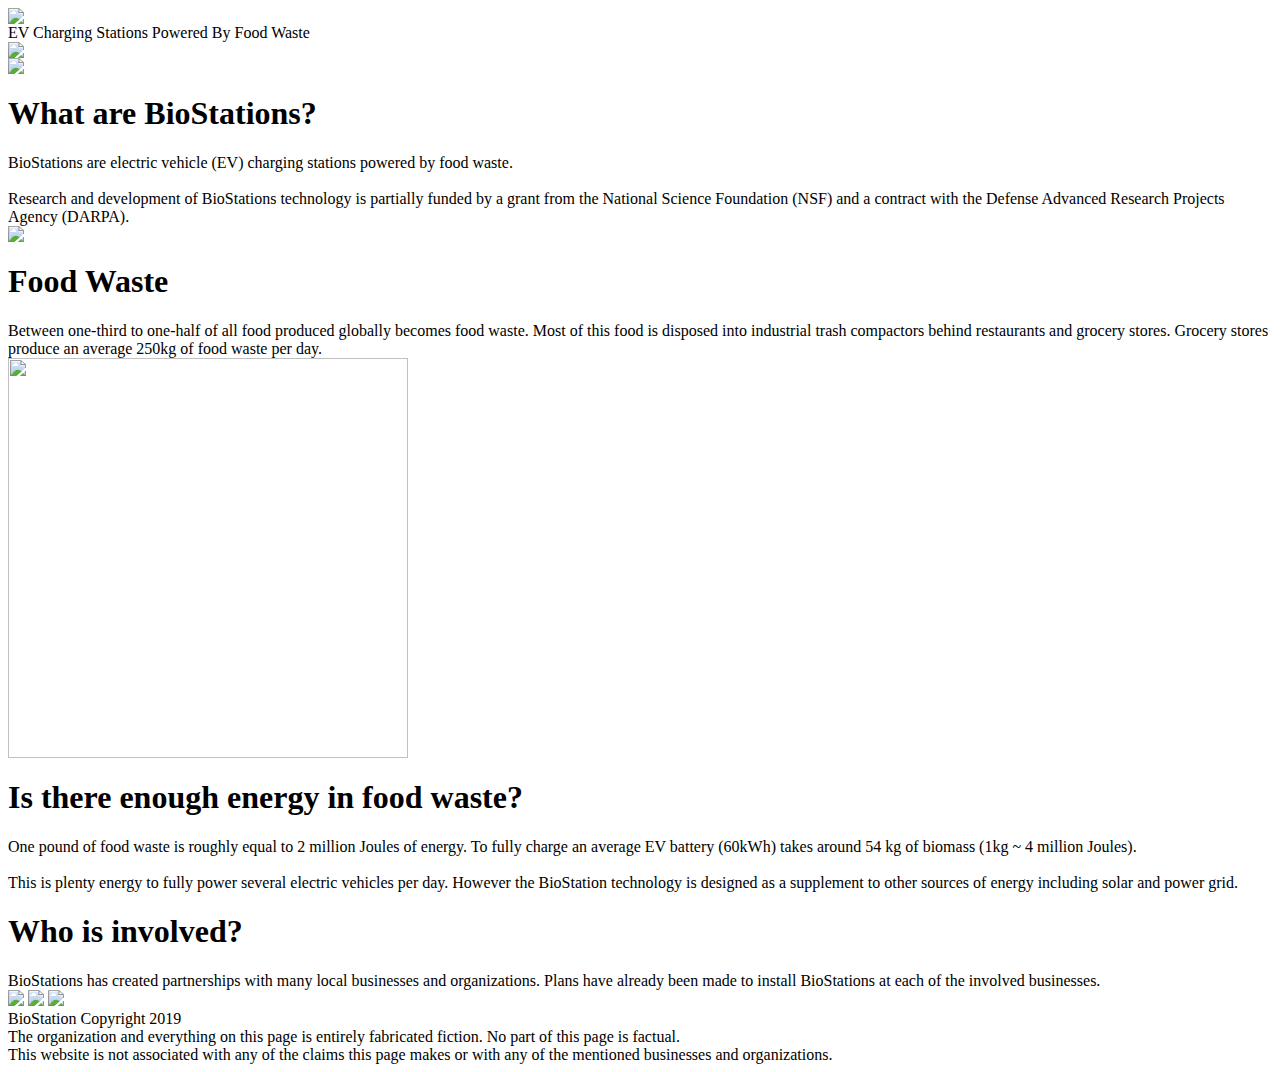
==== bio-station/index.html @ 6601771e "Create index.html" ====
<html>
	<header>
		<link rel="stylesheet" href="main.css">
	</header>
	<body>
	<div class="container centered">
		<img src="bio-station-2.png" class="rounded green-back">
	</div>
	<div class="container centered">
		EV Charging Stations Powered By Food Waste
	</div>
	<div class="container green">
		<img src="ev-station.png" class="rounded">
	</div>
	<div class="container">
		<img src="bio-station.png">
	</div>
	<div class="container green">
		<div class="content">
			<h1>What are BioStations?</h1>
			BioStations are electric vehicle (EV) charging stations powered by food waste.
			<br><br>
			Research and development of BioStations technology is partially funded by a grant 
			from the National Science Foundation (NSF) and a contract with the Defense Advanced 
			Research Projects Agency (DARPA).
		</div>
	</div>
	<div class="container centered">
		<img src="food-waste.jpg" class="rounded">
	</div>
	<div class="container">
		<div class="content">
			<h1>Food Waste</h1>
			Between one-third to one-half of all food produced globally becomes food waste.  
			Most of this food is disposed into industrial trash compactors behind restaurants and grocery stores.
			Grocery stores produce an average 250kg of food waste per day.
		</div>
	</div>
	<div class="container green">
		<img src="compost.png" width="400px">
	</div>
	<div class="container">
		<div class="content">
			<h1>Is there enough energy in food waste?</h1>
			One pound of food waste is roughly equal to 2 million Joules of energy.
			To fully charge an average EV battery (60kWh) takes around 54 kg of biomass (1kg ~ 4 million Joules).
			<br><br>
			This is plenty energy to fully power several electric vehicles per day.
			However the BioStation technology is designed as a supplement to other sources of energy including
			solar and power grid.
		</div>
	</div>
	<div class="container green">
		<div class="content">
			<h1>Who is involved?</h1>
			BioStations has created partnerships with many local businesses and organizations.
			Plans have already been made to install BioStations at each of the involved businesses.
		</div>
	</div>
	<div class="container">
		<img src="logo-ht.png" class="logo">
		<img src="logo-tj.png" class="logo">
		<img src="logo-wg.png" class="logo">
	</div>
	<div class="container footer">
		<div>BioStation Copyright 2019</div>
		<div>
			The organization and everything on this page is entirely fabricated fiction.  No part of this page is factual.
			<br>
			This website is not associated with any of the claims this page makes or with any of the mentioned businesses 
			and organizations.
		</div>
	</div>
	
	</body>
</html>
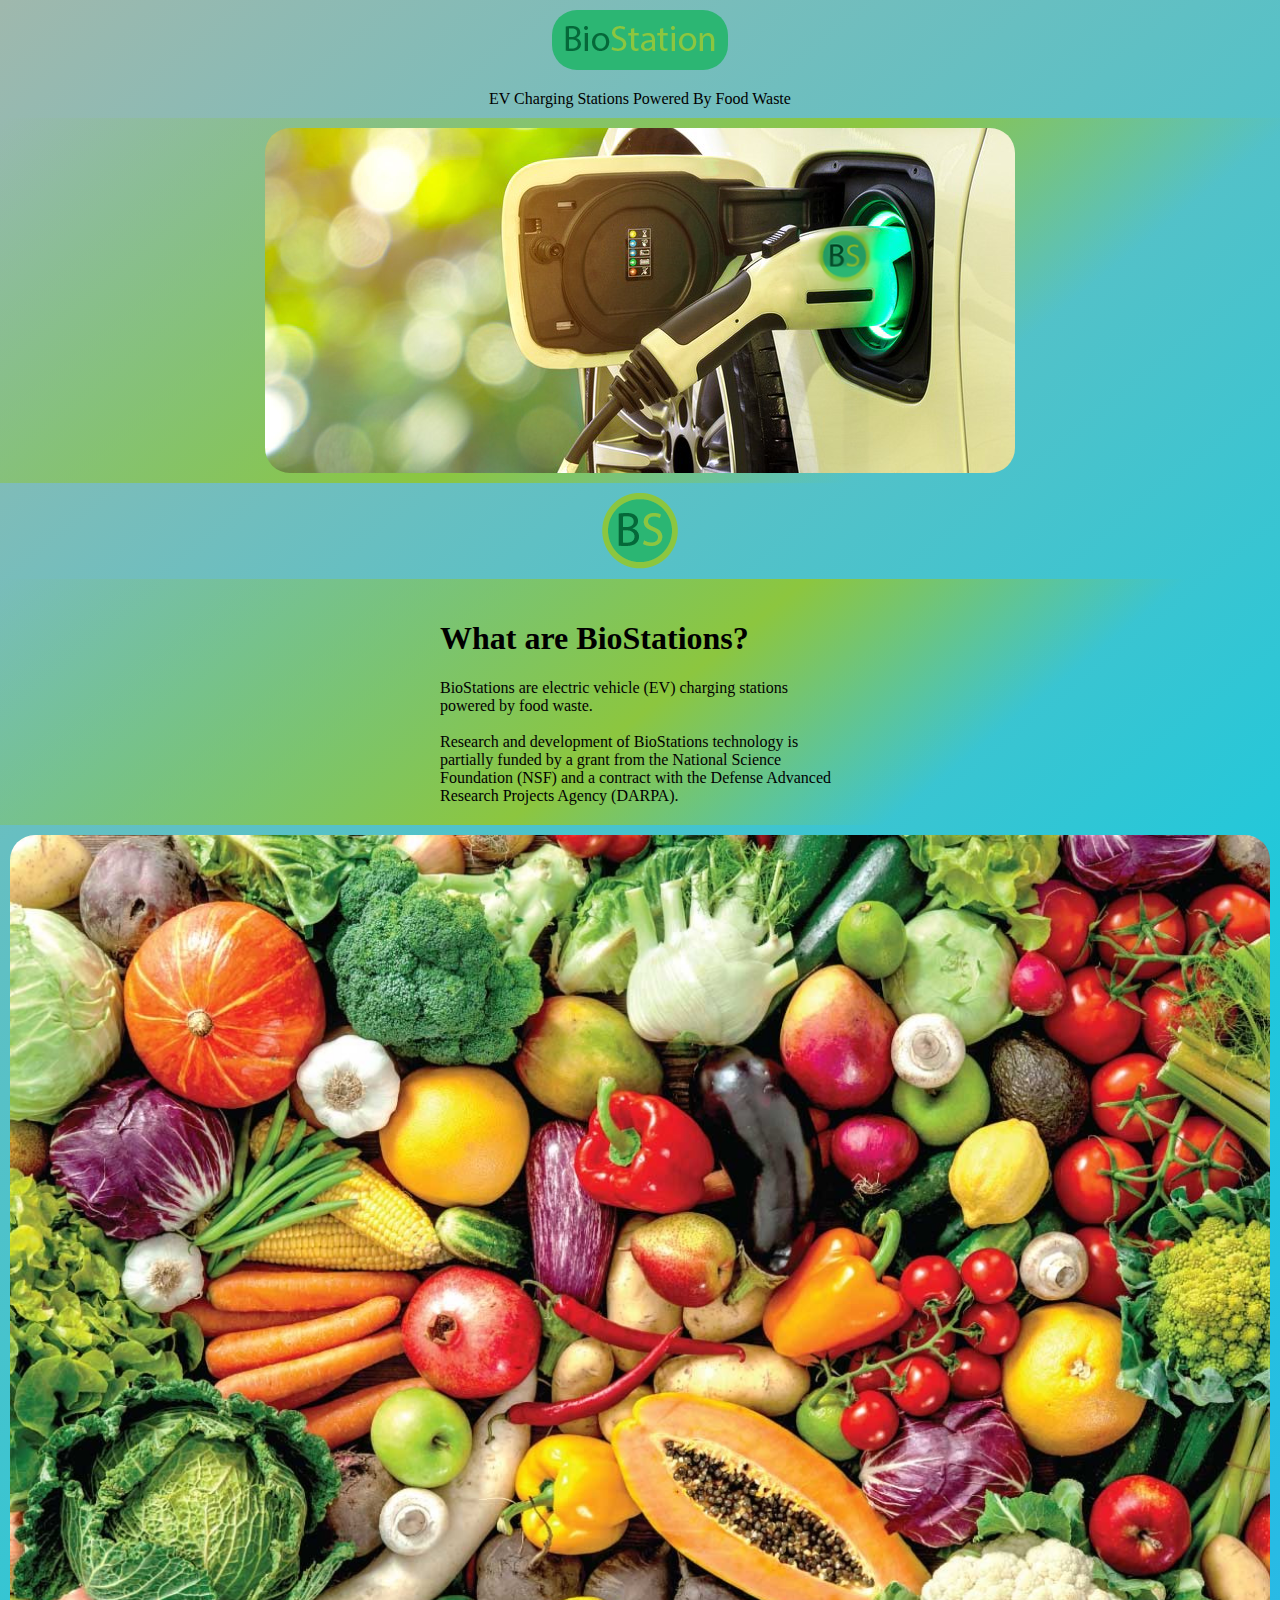
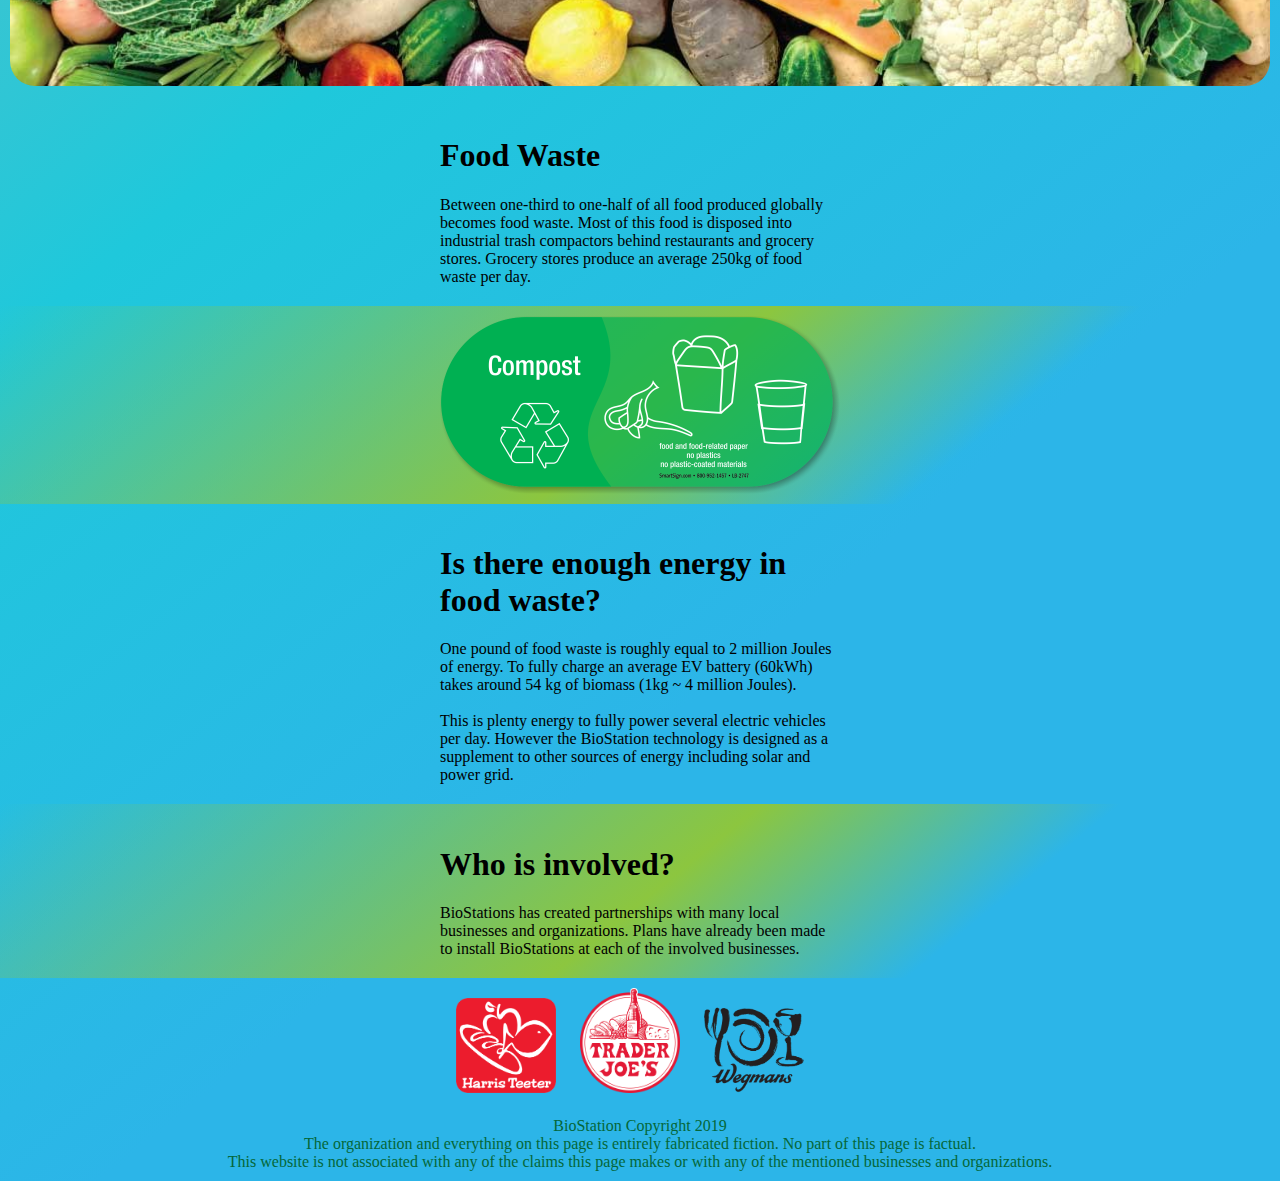
==== commit 1446feb8: "Update index.html" ====
--- a/bio-station/index.html
+++ b/bio-station/index.html
@@ -26,7 +26,7 @@
 		</div>
 	</div>
 	<div class="container centered">
-		<img src="food-waste.jpg" class="rounded">
+		<img src="food-waste.jpg" class="rounded" width="100%">
 	</div>
 	<div class="container">
 		<div class="content">
--- a/bio-station/main.css
+++ b/bio-station/main.css
@@ -0,0 +1,45 @@
+/**
+ colors:
+	#056739 dark green
+	#8cc63f light green
+	#2cb673 blue green
+ */
+html {
+	font: 16px verdana;
+	background-color: #1fc8db;
+    background-image: linear-gradient(141deg, #9fb8ad 0%, #1fc8db 51%, #2cb5e8 75%);
+}
+body {
+	margin: 0;
+}
+.rounded {
+  border-radius: 25px;
+}
+img.green-back {
+	background-color: #2cb673;
+	padding: 10px;
+}
+img.logo {
+	width: 100px;
+	margin-right: 20px;
+}
+.container {
+	text-align: center;
+	padding:10px;
+}
+.container.centered {
+	align: center;
+}
+.container.green {
+    background-image: linear-gradient(141deg, rgba(0, 0, 0, 0) 0%, #8cc63f 51%, rgba(0, 0, 0, 0) 75%);
+}
+.container .content {
+	width: 400px;
+	margin: 0 auto;
+	padding: 10px;
+	text-align: left;
+	color: black;
+}
+.container.footer {
+	color: #056739;
+}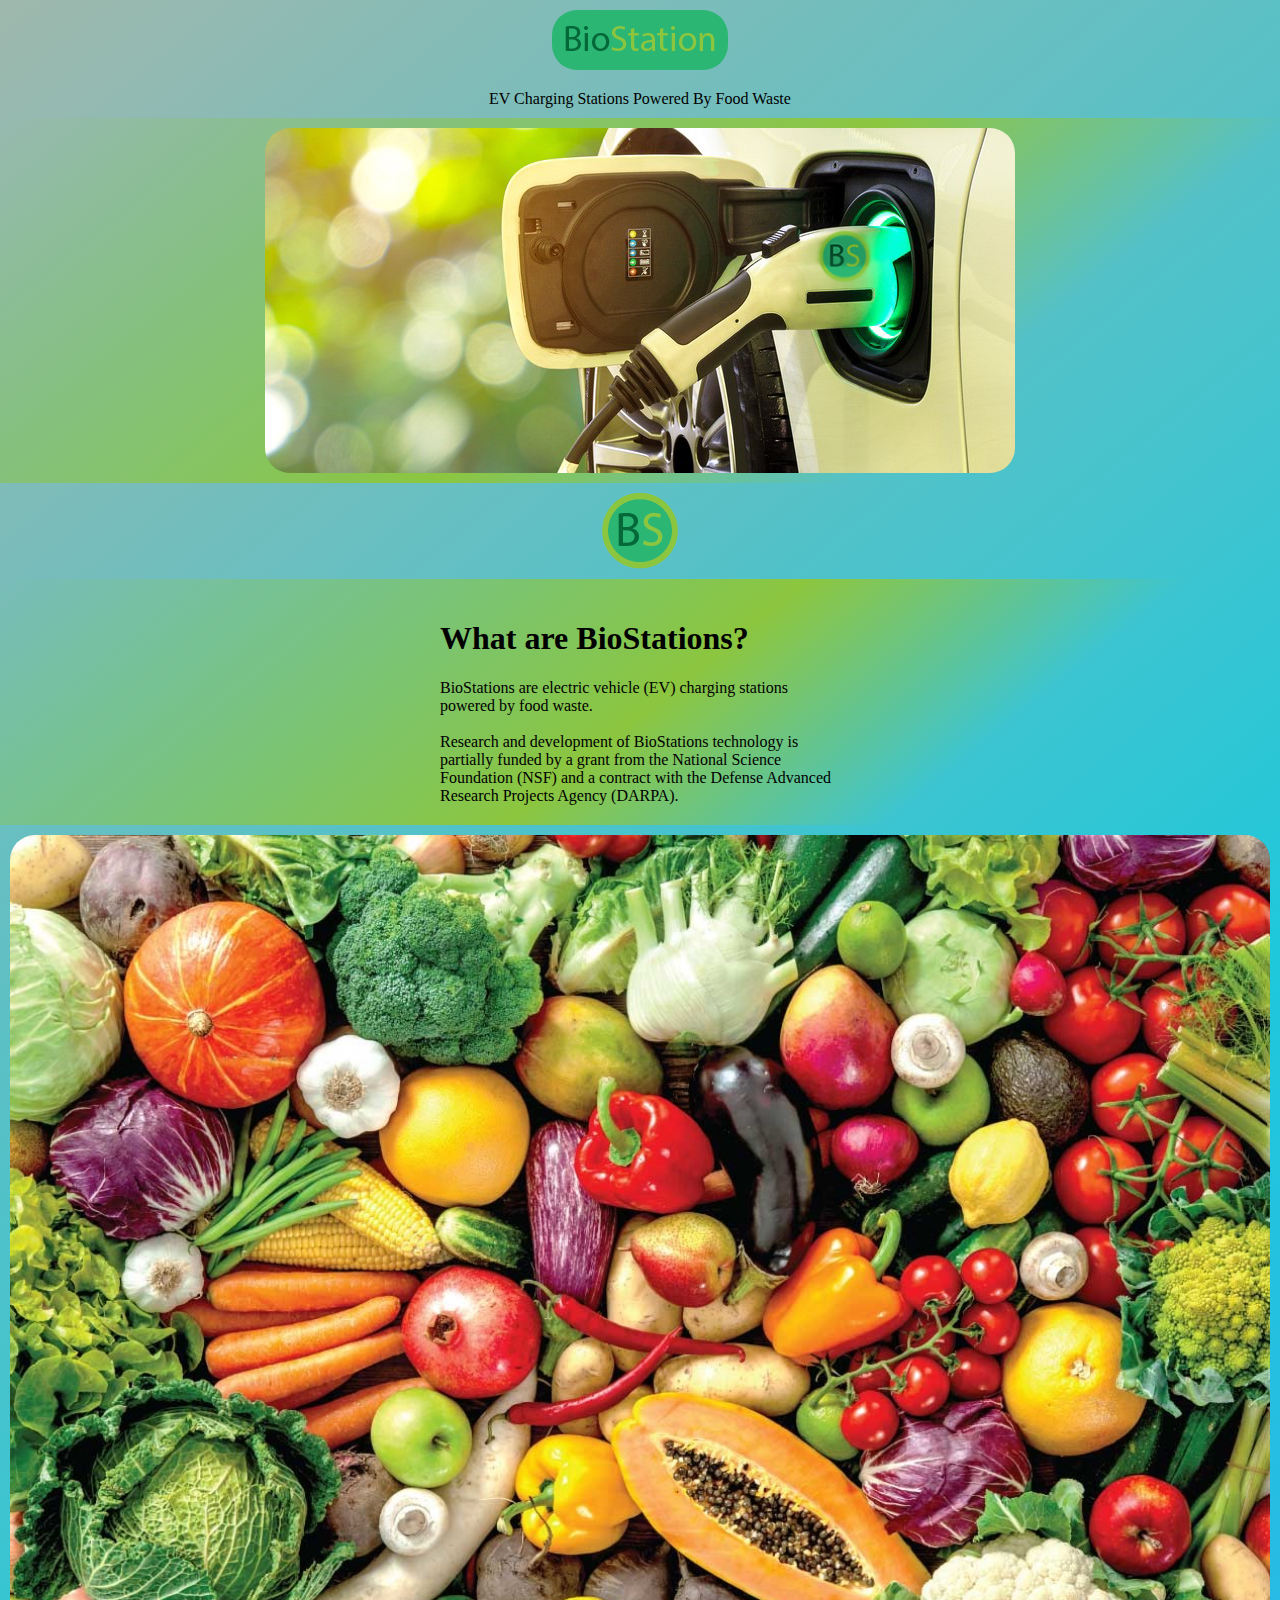
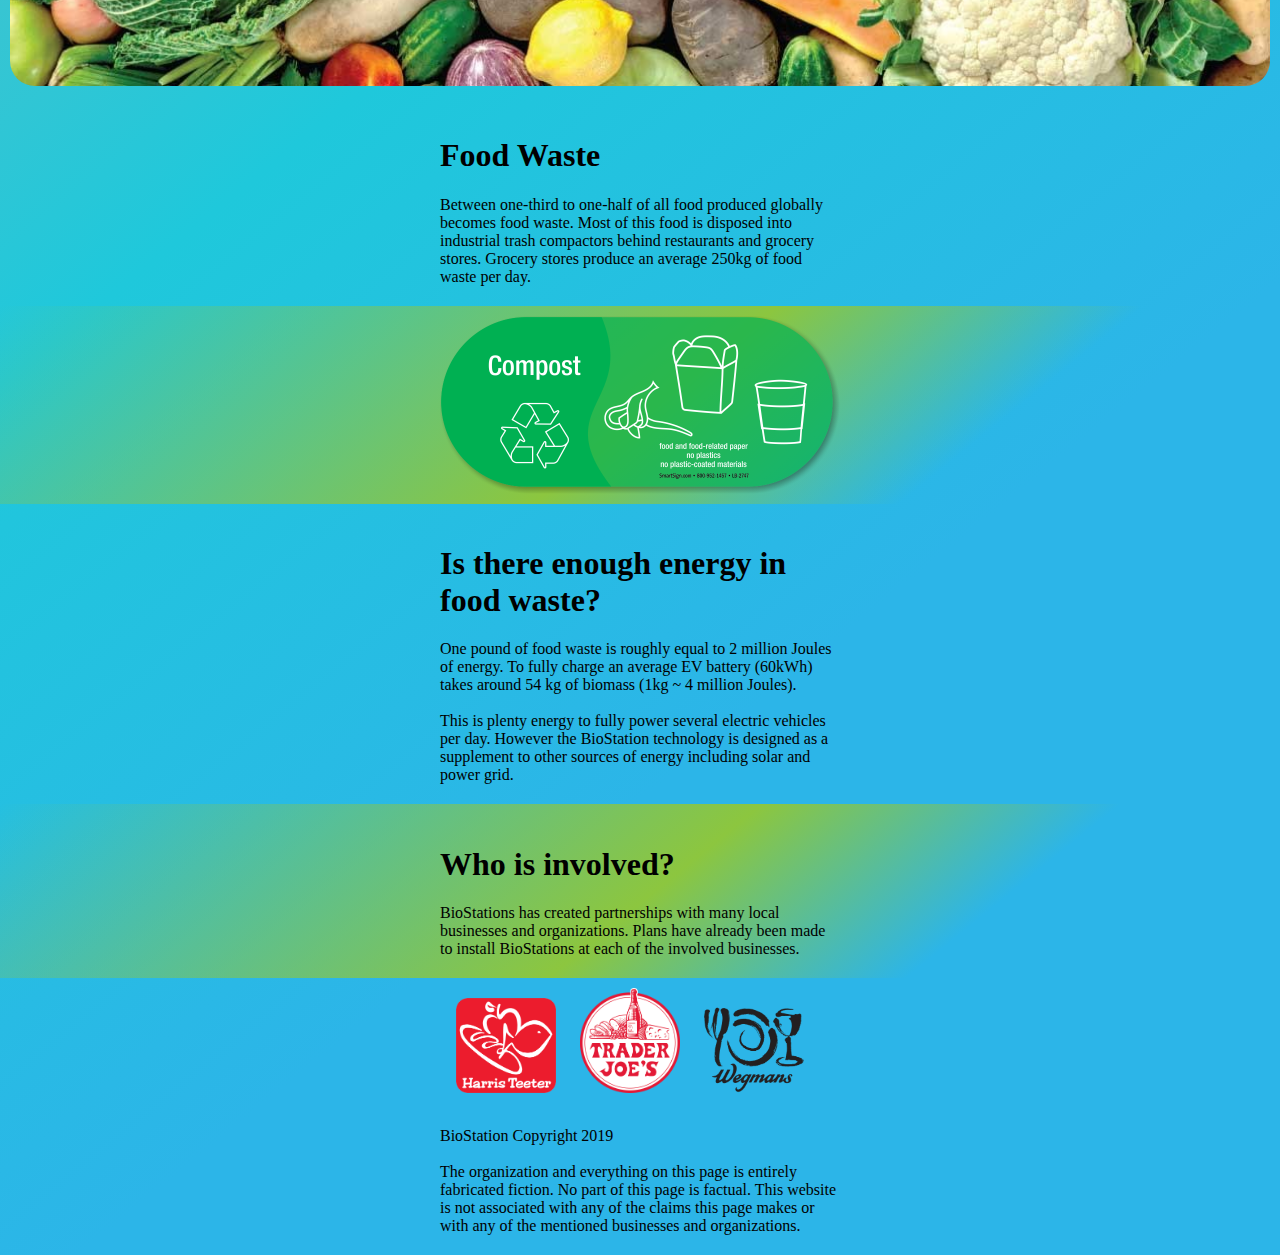
==== commit 4f54e53b: "Update index.html" ====
--- a/bio-station/index.html
+++ b/bio-station/index.html
@@ -63,14 +63,12 @@
 		<img src="logo-wg.png" class="logo">
 	</div>
 	<div class="container footer">
-		<div>BioStation Copyright 2019</div>
-		<div>
-			The organization and everything on this page is entirely fabricated fiction.  No part of this page is factual.
-			<br>
-			This website is not associated with any of the claims this page makes or with any of the mentioned businesses 
+		<div class="content">
+			BioStation Copyright 2019
+			<br><br>
+			The organization and everything on this page is entirely fabricated fiction.  No part of this page is factual.  This website is not associated with any of the claims this page makes or with any of the mentioned businesses 
 			and organizations.
 		</div>
 	</div>
-	
 	</body>
 </html>
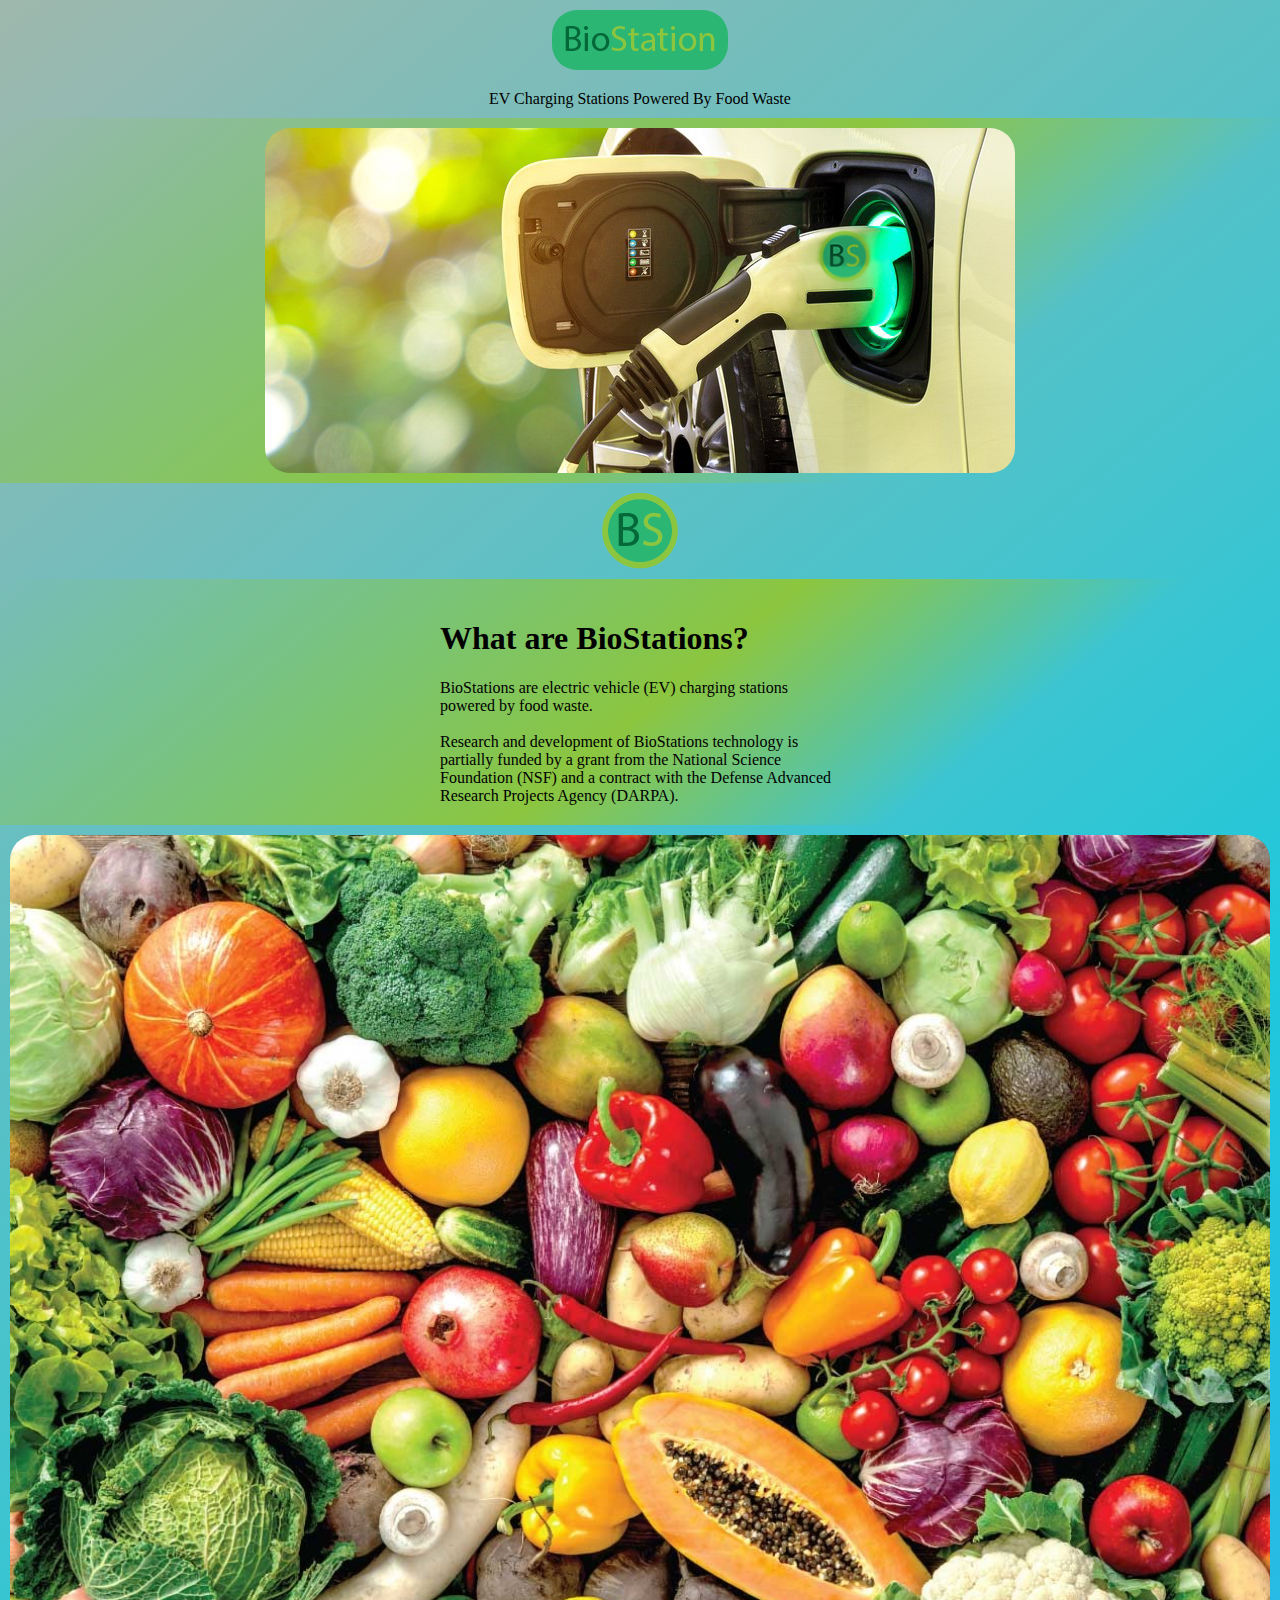
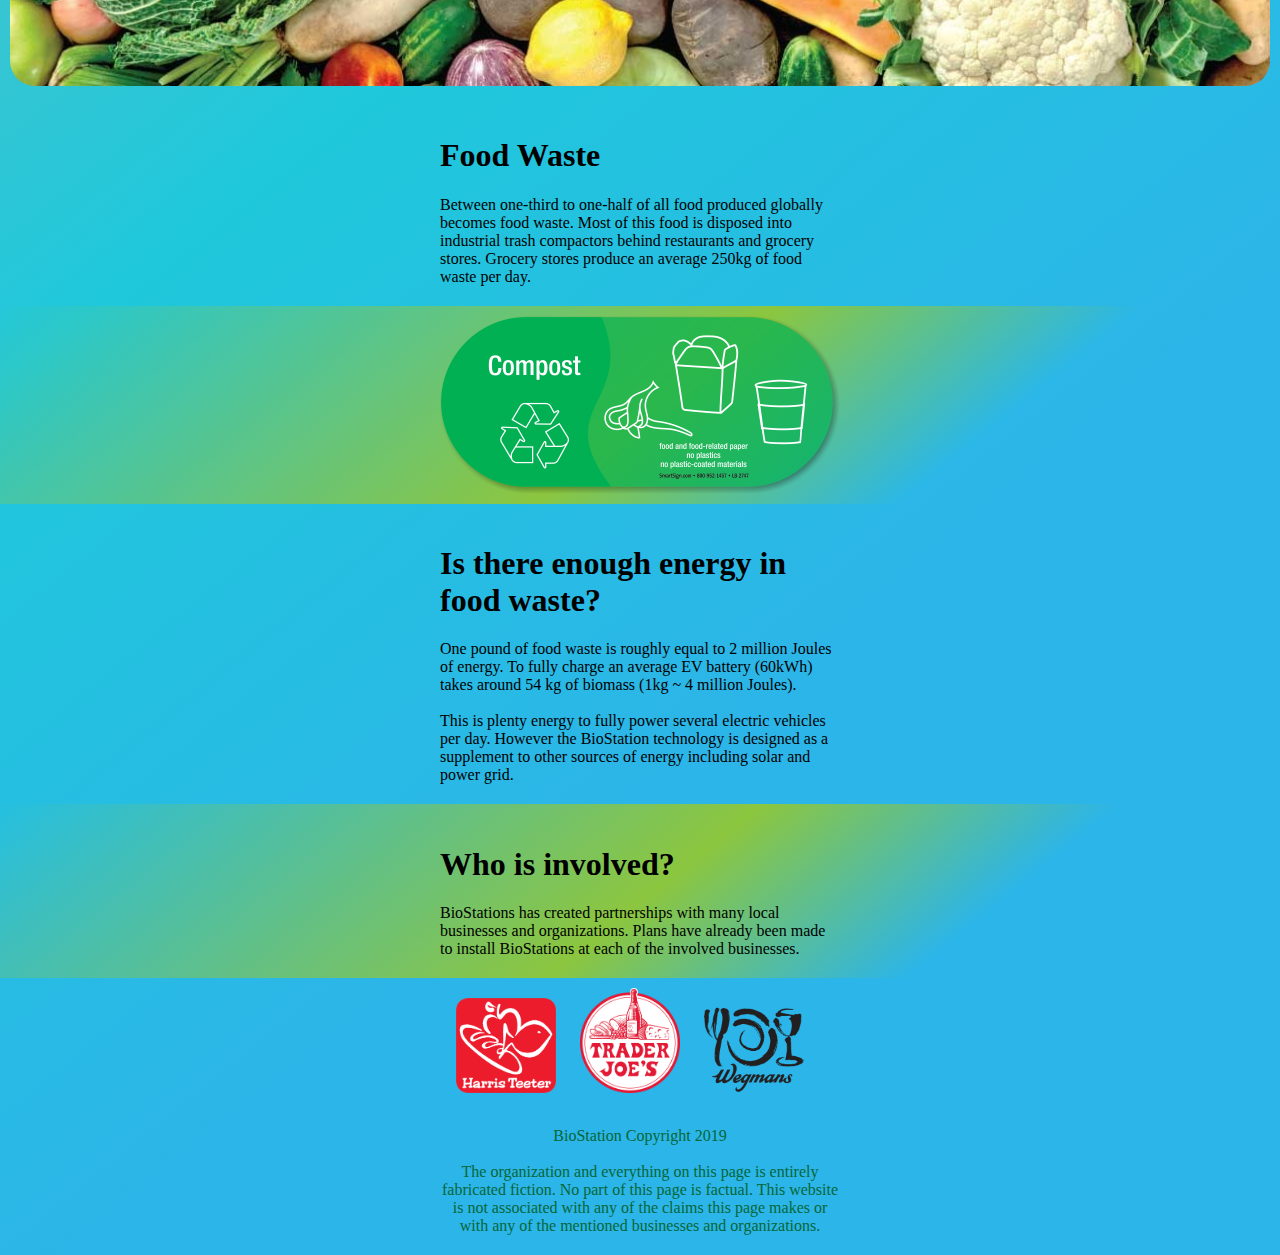
==== commit a7e1cdbc: "Update index.html" ====
--- a/bio-station/index.html
+++ b/bio-station/index.html
@@ -1,7 +1,13 @@
 <html>
-	<header>
+	<head>
+		<meta name="twitter:card" content="summary">
+		<meta name="twitter:site" content="http://www.likelyintelligent.com/bio-station/">
+		<meta name="twitter:title" content="BioStation">
+		<meta name="twitter:description" content="EV Charging Stations Powered By Food Waste">
+		<meta name="twitter:image" content="http://www.likelyintelligent.com/bio-station/ev-station.png">
+		<meta name="twitter:image:alt" content="EV Charging Stations Powered By Food Waste">
 		<link rel="stylesheet" href="main.css">
-	</header>
+	</head>
 	<body>
 	<div class="container centered">
 		<img src="bio-station-2.png" class="rounded green-back">
--- a/bio-station/main.css
+++ b/bio-station/main.css
@@ -40,6 +40,8 @@
 	text-align: left;
 	color: black;
 }
-.container.footer {
+.container.footer .content {
 	color: #056739;
-}+	font: 16px verdana;
+	text-align: center;
+}
